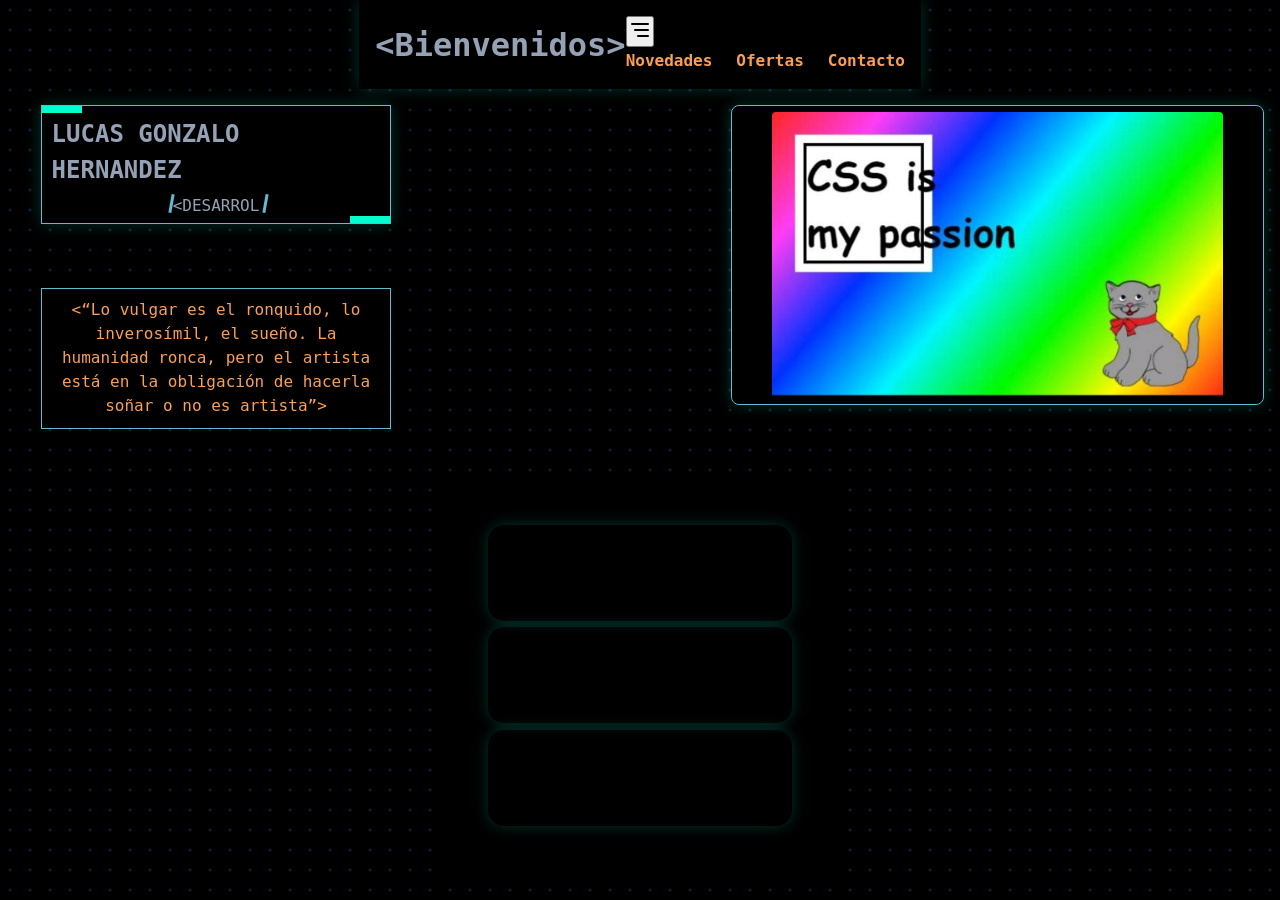
==== final/index.html @ d253e057 "oa" ====
<!DOCTYPE html>
<html lang="en">
<head>
    <meta charset="UTF-8">
    <meta name="viewport" content="width=device-width, initial-scale=1.0">
    <title>Document</title>
    <link rel="stylesheet" href="styleLimpio.css">
</head>
<body>
    <header>
        <div class="cabecera">
            <div class="cabecera__incio">
                <h1>&ltBienvenidos&gt</h1>
            </div>
            <div class="cabecera__nav">
                <nav>
                    <button class="cabecera__nav-boton" id="boton">
                        <svg  xmlns="http://www.w3.org/2000/svg"  width="24"  height="24"  viewBox="0 0 24 24"  fill="none"  stroke="currentColor"  stroke-width="2"  stroke-linecap="round"  stroke-linejoin="round"  class="icon icon-tabler icons-tabler-outline icon-tabler-menu-deep"><path stroke="none" d="M0 0h24v24H0z" fill="none"/><path d="M4 6h16" /><path d="M7 12h13" /><path d="M10 18h10" /></svg>
                    </button>
                    <ul class="cabecera__nav-lista" id="menuLista">
                        <li class="cabecera__nav-item"><a href="#novedades">Novedades</a></li>
                        <li class="cabecera__nav-item"><a href="#ofertas">Ofertas</a></li>
                        <li class="cabecera__nav-item"><a href="#contacto">Contacto</a></li>
                    </ul>
                </nav>
            </div>
        </div>
    </header>
    <main>
       <div class="contenedor">
            <section class="contenedor__botones">
                <div class="Presentacion">
                    <h2 class="Presentacion_nombre">LUCAS GONZALO HERNANDEZ</h2>
                    <div class="contenedor__texto">
                        <div class="barra_escritura"></div>
                        <div class="contenedor__texto__animacion"></div>
                        <div class="barra_escritura"></div>
                    </div>
                </div>

                <div class="texto">
                    &lt“Lo vulgar es el ronquido, lo inverosímil, el sueño. 
                    La humanidad ronca, pero el artista está en la obligación 
                    de hacerla soñar o no es artista”&gt
                </div>
            </section>
            <section class="contenedor__producto">
               <div class="contenedor-slider">

                    <div class="slider-izquierdo"></div>

                    <div class="slider-screen">
                        <img id="imagen" alt="imagen principal">
                    </div>

                    <div class="slider-derecho"></div>

                </div>
            </section>
        </div>

        <section class="otra">
            <div></div>
            <div></div>
            <div></div>
        </section>

    </main>
    <script src="scripts.js"></script>
</body>
</html>
---- final/styleLimpio.css ----
/* =========================
   Variables globales
========================= */
:root {
  --color-fondo: #000000;
  --color-bordes: #60BBD3;
  --color-titulo: #95A1B5;
  --color-texto: #FB9F55;
  --color-hover: rgba(0, 255, 204, 0.05);

  --space-1: .2rem;
  --space-2: .4rem;
  --space-3: .6rem;
  --space-4: 1rem;
  --space-5: 1.5rem;
  --space-6: 2rem;
  --space-8: 3rem;

  --shadow: 0 0 15px #00ffcc33;
}

/* =========================
   Reset básico
========================= */
* { 
  box-sizing: border-box; 
  margin: 0; 
  padding: 0; 
} 

body {
    line-height: 1.5; 
    margin: 0;
    padding: 0;
    font-family: 'Share Tech Mono', monospace;
    background-color: #0B0F1A;
    color: #F2F2F2;
    display: flex;
    flex-direction: column;
    align-items: center;
    justify-content: center;
    background-image: radial-gradient(#103257 0.01px, #000000 2px);
    background-size: 20px 20px;
}

/* =========================
   Header
========================= */
header {
  background-color: var(--color-fondo);
  box-shadow: var(--shadow);
}

.cabecera {
  display: flex;
  justify-content: space-between;
  align-items: center;
  padding: var(--space-4);
  max-width: 1300px;
  margin: auto;
}

.cabecera__incio h1 {
  color: var(--color-titulo);
}

.cabecera__nav-lista {
  display: flex;
  list-style: none;
  gap: var(--space-5);
}

.cabecera__nav-item a {
  text-decoration: none;
  color: var(--color-texto);
  font-weight: bold;
}

.cabecera__nav-item:hover {
  background-color: var(--color-hover);
  border-radius: .6rem;
  cursor: pointer;
}

/* =========================
   Main
========================= */

main {
    display: flex;
    flex-direction: column;
    align-items: center;
    gap: 2rem;
}

.Presentacion {
    display: flex;
    flex-direction: column;
    align-items: center;
    gap: var(--space-2);
    width: 350px;
    padding: var(--space-3);
    border: 1px solid var(--color-bordes);
    background-color: var(--color-fondo);
    color: var(--color-titulo);
    box-shadow: var(--shadow);
    position: relative;
}

/* .Presentacion:hover {
  border-color: #00ffcc;
  background-color: var(--color-hover);
  border-radius: 8px;
} */

.Presentacion::before,
.Presentacion::after {
    content: '';
    position: absolute;
    width: 40px;
    height: 7px;
    background-color: #00ffcc;
}

.Presentacion::before { top: 0; left: 0; }
.Presentacion::after { bottom: 0; right: 0; }

.contenedor__texto {
    display: flex;
    justify-content: center;
    align-items: center;
    width: 300px;
}

.contenedor__texto__animacion {
    display: flex;
    height: 19px;
}

.barra_escritura {
    width: 3px;
    height: 19px;
    margin-left: 5px;
    background-color: var(--color-bordes);
    transform: rotateZ(10deg);
    animation: barra-animacion 1s ease infinite;
}

@keyframes barra-animacion {
  50% { height: 10px; }
}

.texto {
    border: 1px solid var(--color-bordes);
    background-color: var(--color-fondo);
    color: var(--color-texto);
    text-align: center;
    width: 350px;
    padding: var(--space-3);
}

/* =========================
   Imgenes
========================= */
.contenedor-slider {
    height: 300px;
    width: 100%;
    max-width: 800px;
    aspect-ratio: 16 / 9;
    border: 1px solid var(--color-bordes);
    display: flex;
    align-items: center;
    justify-content: space-between;
    background-color: var(--color-fondo);
    overflow: hidden;
    border-radius: 8px;
    box-shadow: var(--shadow);
}


.slider-izquierdo,
.slider-derecho {
  width: 40px;
  height: 100%;
  display: flex;
  align-items: center;
  justify-content: center;
  cursor: pointer;
  background-color: rgba(0,0,0,0.3);
  transition: background-color 0.3s ease;
}

.slider-izquierdo:hover,
.slider-derecho:hover {
  background-color: rgba(0,255,204,0.2);
}

.slider-screen {
  flex: 1;
  display: flex;
  align-items: center;
  justify-content: center;
}

.slider-screen img {
  width: 100%;
  height: 100%;
  object-fit: cover;
  border-radius: 4px;
}

/* =========================
   Layout general
========================= */
.contenedor {
  display: grid;
  grid-template-columns: 2fr 1fr;
  gap: var(--space-2);
  max-width: 1400px;
  margin: auto;
  padding: var(--space-4);
  justify-content: space-between;
}

.contenedor__botones {
  display: flex;
  flex-direction: column;
  justify-content: center;
  align-items: center;
  gap: 4rem;
  width: 400px;
}


.contenedor__producto {
  grid-column: 2 / 3;
}




.otra{
    background-color: var(--color-fondo);
    width: 400px;
    height: 400px;
    padding: var(--space-8);
    grid-column-gap: var(--space-8);
    grid-row-gap: var(--space-8);
}

.otra div{
     padding: var(--space-8);
    margin-bottom: var(--space-2);
    background-color: var(--panel);
    box-shadow: var(--shadow);
    border-radius: 1rem;
    grid-row-start: 10;
    grid-row-end: 16;
    grid-column-start: 1;
    grid-column-end: 3;
}
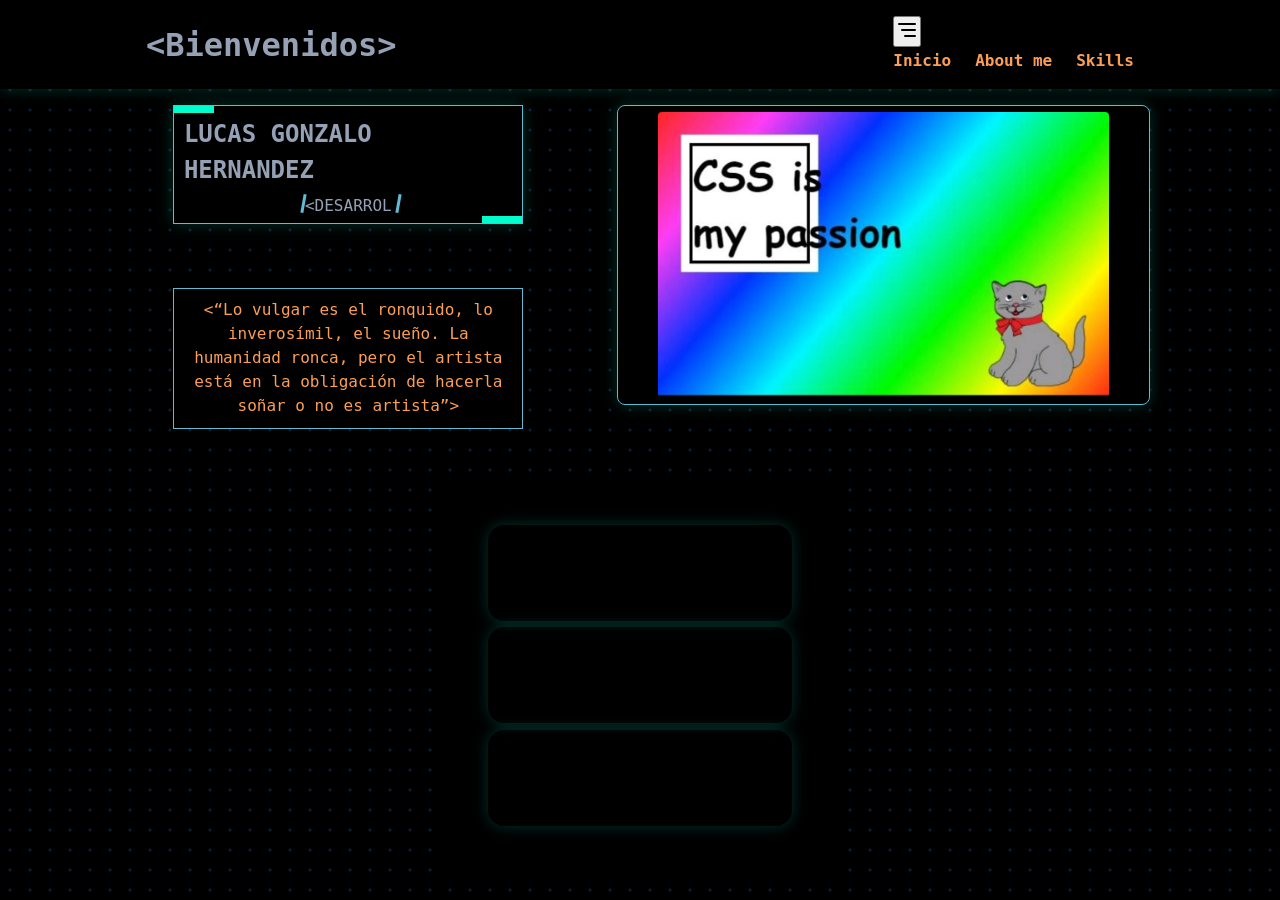
==== commit 02f90657: "ol" ====
--- a/final/index.html
+++ b/final/index.html
@@ -18,9 +18,9 @@
                         <svg  xmlns="http://www.w3.org/2000/svg"  width="24"  height="24"  viewBox="0 0 24 24"  fill="none"  stroke="currentColor"  stroke-width="2"  stroke-linecap="round"  stroke-linejoin="round"  class="icon icon-tabler icons-tabler-outline icon-tabler-menu-deep"><path stroke="none" d="M0 0h24v24H0z" fill="none"/><path d="M4 6h16" /><path d="M7 12h13" /><path d="M10 18h10" /></svg>
                     </button>
                     <ul class="cabecera__nav-lista" id="menuLista">
-                        <li class="cabecera__nav-item"><a href="#novedades">Novedades</a></li>
-                        <li class="cabecera__nav-item"><a href="#ofertas">Ofertas</a></li>
-                        <li class="cabecera__nav-item"><a href="#contacto">Contacto</a></li>
+                        <li class="cabecera__nav-item"><a href="#Inicio">Inicio</a></li>
+                        <li class="cabecera__nav-item"><a href="#About">About me</a></li>
+                        <li class="cabecera__nav-item"><a href="#Skills">Skills</a></li>
                     </ul>
                 </nav>
             </div>
--- a/final/styleLimpio.css
+++ b/final/styleLimpio.css
@@ -49,6 +49,7 @@
 header {
   background-color: var(--color-fondo);
   box-shadow: var(--shadow);
+  width: 100%;
 }
 
 .cabecera {
@@ -56,7 +57,7 @@
   justify-content: space-between;
   align-items: center;
   padding: var(--space-4);
-  max-width: 1300px;
+  max-width: 1020px;
   margin: auto;
 }
 
@@ -87,6 +88,7 @@
 ========================= */
 
 main {
+  width: 100%;
     display: flex;
     flex-direction: column;
     align-items: center;
@@ -213,13 +215,12 @@
    Layout general
 ========================= */
 .contenedor {
-  display: grid;
-  grid-template-columns: 2fr 1fr;
-  gap: var(--space-2);
+  display: flex;
   max-width: 1400px;
   margin: auto;
   padding: var(--space-4);
   justify-content: space-between;
+  gap: 10%;
 }
 
 .contenedor__botones {
